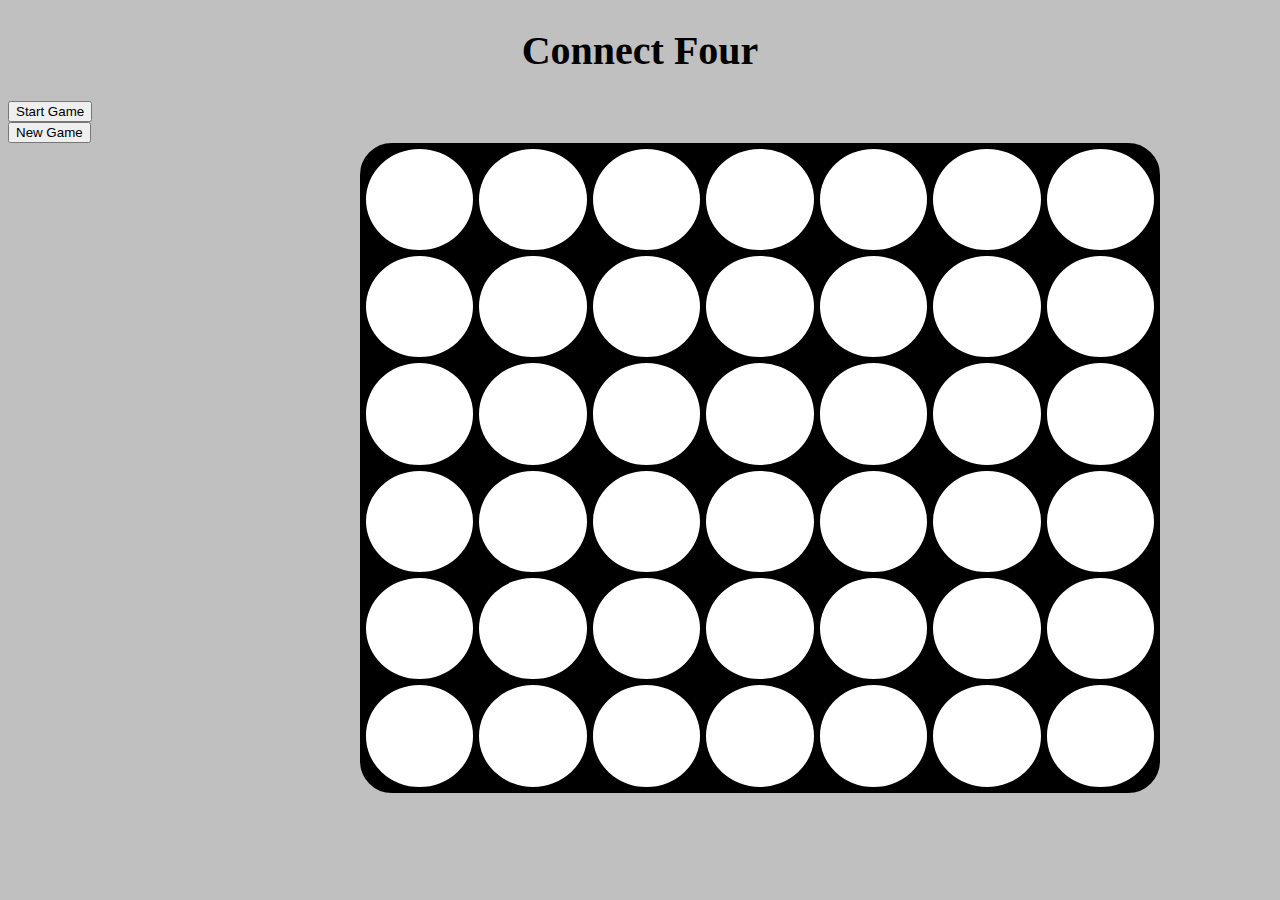
==== index.html @ 538e2fae "Changed the code in the JS file" ====
<!DOCTYPE html>
<html>
<head>
	<meta charset="utf-8">
	<title>Connect Four Game</title>
	<link rel="stylesheet" type="text/css" href="css/connect_4.css">
</head>
    <body>
        <h1>Connect Four</h1>
        <div>
            <table>
                <button>Start Game</button>
                <br>
                <button>New Game</button>
                <tr class="row-1">
                    <td class="column-1"></td>
                    <td class="column-2"></td>
                    <td class="column-3"></td>
                    <td class="column-4"></td>
                    <td class="column-5"></td>
                    <td class="column-6"></td>
                    <td class="column-7"></td>
                </tr>
                <tr class="row-2">
                    <td class="column-1"></td>
                    <td class="column-2"></td>
                    <td class="column-3"></td>
                    <td class="column-4"></td>
                    <td class="column-5"></td>
                    <td class="column-6"></td>
                    <td class="column-7"></td>
                </tr>
                <tr class="row-3">
                    <td class="column-1"></td>
                    <td class="column-2"></td>
                    <td class="column-3"></td>
                    <td class="column-4"></td>
                    <td class="column-5"></td>
                    <td class="column-6"></td>
                    <td class="column-7"></td>
                </tr>
                <tr class="row-4">
                    <td class="column-1"></td>
                    <td class="column-2"></td>
                    <td class="column-3"></td>
                    <td class="column-4"></td>
                    <td class="column-5"></td>
                    <td class="column-6"></td>
                    <td class="column-7"></td>
                </tr>
                <tr class="row-5">
                    <td class="column-1"></td>
                    <td class="column-2"></td>
                    <td class="column-3"></td>
                    <td class="column-4"></td>
                    <td class="column-5"></td>
                    <td class="column-6"></td>
                    <td class="column-7"></td>
                </tr>
                <tr class="row-6">
                    <td class="column-1"></td>
                    <td class="column-2"></td>
                    <td class="column-3"></td>
                    <td class="column-4"></td>
                    <td class="column-5"></td>
                    <td class="column-6"></td>
                    <td class="column-7"></td>
                </tr>
            </table>
        </div>
        <script src="js/connect_4.js"></script>
    </body>
</html>
---- css/connect_4.css ----
@font-face{
    font-family: 'arcade';
    src: url("../Fonts/zig_____.ttf");
}
html {
    background-color: silver;
}
h1 {
    text-align: center;
    font-size: 250%;
    font-family: 'arcade';
}
table {
    margin-left: 22em;
    width: 800px;
    height: 650px;
    border: black 2px solid;
	background-color: black;
	border-radius: 2em;
}
td {
    border-radius: 100px;
    background-color: white;
    border: 2px solid black;
    border-collapse: collapse;
    border-radius: 100%;
}
td:hover{
	filter: brightness(50%);
}
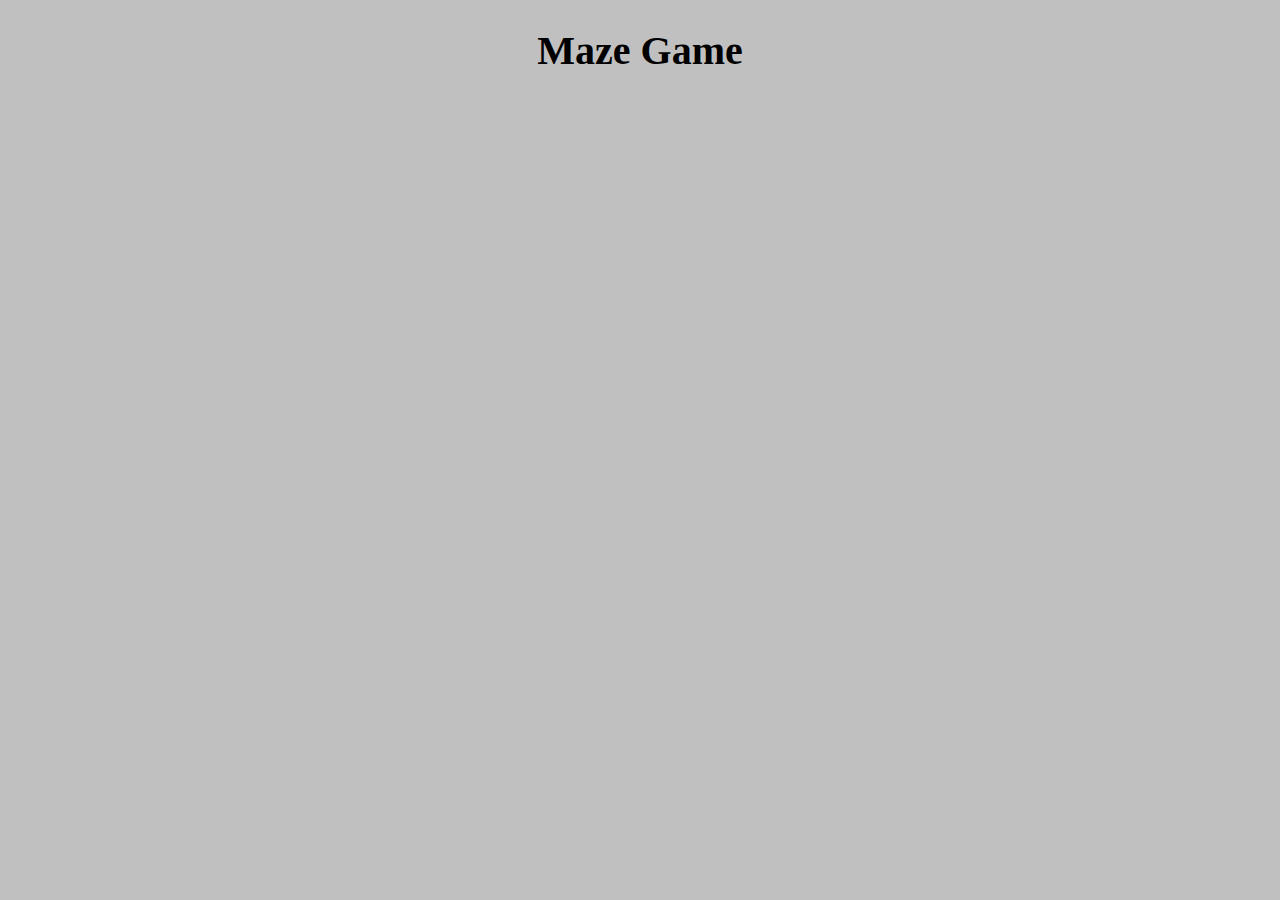
==== commit 75881f47: "Renamed the files, changed the home page, added the w, a, d key function" ====
--- a/index.html
+++ b/index.html
@@ -6,68 +6,73 @@
 	<link rel="stylesheet" type="text/css" href="css/connect_4.css">
 </head>
     <body>
-        <h1>Connect Four</h1>
+        <h1>Maze Game</h1>
+        <div>
+            
+        </div>
+        <!--
         <div>
             <table>
                 <button>Start Game</button>
                 <br>
                 <button>New Game</button>
-                <tr class="row-1">
-                    <td class="column-1"></td>
-                    <td class="column-2"></td>
-                    <td class="column-3"></td>
-                    <td class="column-4"></td>
-                    <td class="column-5"></td>
-                    <td class="column-6"></td>
-                    <td class="column-7"></td>
+                <tr class="row">
+                    <td onclick="color()"></td>
+                    <td onclick="color()"></td>
+                    <td onclick="color()"></td>
+                    <td onclick="color()"></td>
+                    <td onclick="color()"></td>
+                    <td onclick="color()"></td>
+                    <td onclick="color()"></td>
                 </tr>
-                <tr class="row-2">
-                    <td class="column-1"></td>
-                    <td class="column-2"></td>
-                    <td class="column-3"></td>
-                    <td class="column-4"></td>
-                    <td class="column-5"></td>
-                    <td class="column-6"></td>
-                    <td class="column-7"></td>
+                <tr class="row">
+                    <td onclick="color()"></td>
+                    <td onclick="color()"></td>
+                    <td onclick="color()"></td>
+                    <td onclick="color()"></td>
+                    <td onclick="color()"></td>
+                    <td onclick="color()"></td>
+                    <td onclick="color()"></td>
                 </tr>
-                <tr class="row-3">
-                    <td class="column-1"></td>
-                    <td class="column-2"></td>
-                    <td class="column-3"></td>
-                    <td class="column-4"></td>
-                    <td class="column-5"></td>
-                    <td class="column-6"></td>
-                    <td class="column-7"></td>
+                <tr class="row">
+                    <td onclick="color()"></td>
+                    <td onclick="color()"></td>
+                    <td onclick="color()"></td>
+                    <td onclick="color()"></td>
+                    <td onclick="color()"></td>
+                    <td onclick="color()"></td>
+                    <td onclick="color()"></td>
                 </tr>
-                <tr class="row-4">
-                    <td class="column-1"></td>
-                    <td class="column-2"></td>
-                    <td class="column-3"></td>
-                    <td class="column-4"></td>
-                    <td class="column-5"></td>
-                    <td class="column-6"></td>
-                    <td class="column-7"></td>
+                <tr class="row">
+                    <td onclick="color()"></td>
+                    <td onclick="color()"></td>
+                    <td onclick="color()"></td>
+                    <td onclick="color()"></td>
+                    <td onclick="color()"></td>
+                    <td onclick="color()"></td>
+                    <td onclick="color()"></td>
                 </tr>
-                <tr class="row-5">
-                    <td class="column-1"></td>
-                    <td class="column-2"></td>
-                    <td class="column-3"></td>
-                    <td class="column-4"></td>
-                    <td class="column-5"></td>
-                    <td class="column-6"></td>
-                    <td class="column-7"></td>
+                <tr class="row">
+                    <td onclick="color()"></td>
+                    <td onclick="color()"></td>
+                    <td onclick="color()"></td>
+                    <td onclick="color()"></td>
+                    <td onclick="color()"></td>
+                    <td onclick="color()"></td>
+                    <td onclick="color()"></td>
                 </tr>
-                <tr class="row-6">
-                    <td class="column-1"></td>
-                    <td class="column-2"></td>
-                    <td class="column-3"></td>
-                    <td class="column-4"></td>
-                    <td class="column-5"></td>
-                    <td class="column-6"></td>
-                    <td class="column-7"></td>
+                <tr class="row">
+                    <td onclick="color()"></td>
+                    <td onclick="color()"></td>
+                    <td onclick="color()"></td>
+                    <td onclick="color()"></td>
+                    <td onclick="color()"></td>
+                    <td onclick="color()"></td>
+                    <td onclick="color()"></td>
                 </tr>
             </table>
         </div>
+        -->
         <script src="js/connect_4.js"></script>
     </body>
 </html>--- a/css/connect_4.css
+++ b/css/connect_4.css
@@ -3,7 +3,8 @@
     src: url("../Fonts/zig_____.ttf");
 }
 html {
-    background-color: silver;
+	background-color: silver;
+	height: 90%
 }
 h1 {
     text-align: center;
@@ -28,3 +29,16 @@
 td:hover{
 	filter: brightness(50%);
 }
+td:hover::after,
+.col:hover::after {
+	content: "";
+	position: absolute;
+	background-color: grey;
+	left: 0;
+	top: 100px;
+	height: 545px;
+	width: 100%;
+	z-index: -1;
+	opacity: 50%;
+	border-radius: 5%;
+}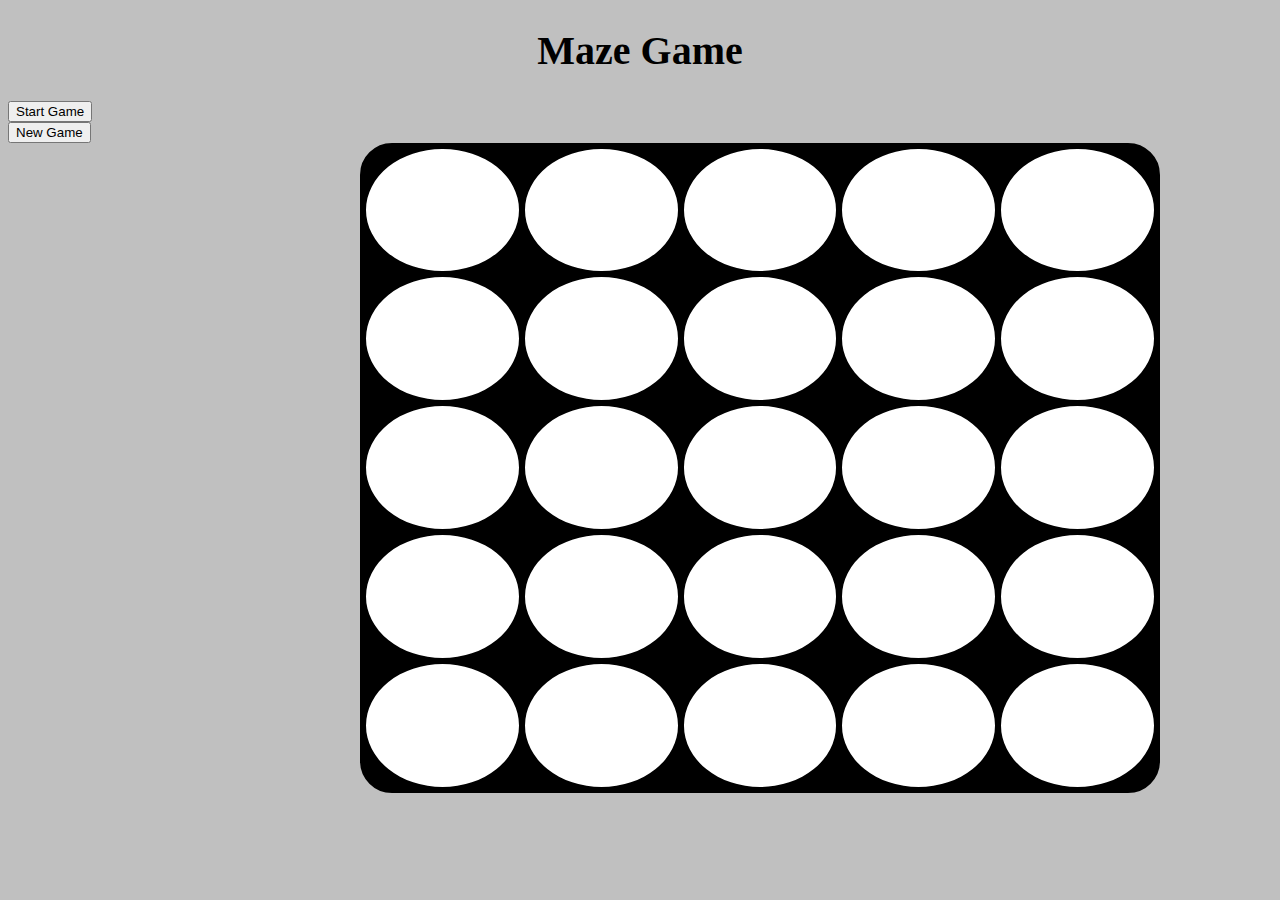
==== commit 539583e8: "Put id on all td. on js i added new variables" ====
--- a/index.html
+++ b/index.html
@@ -10,69 +10,48 @@
         <div>
             
         </div>
-        <!--
         <div>
             <table>
                 <button>Start Game</button>
                 <br>
                 <button>New Game</button>
                 <tr class="row">
-                    <td onclick="color()"></td>
-                    <td onclick="color()"></td>
-                    <td onclick="color()"></td>
-                    <td onclick="color()"></td>
-                    <td onclick="color()"></td>
-                    <td onclick="color()"></td>
-                    <td onclick="color()"></td>
+                    <td id="r1c1" onclick="mouseover()"></td>
+                    <td id="r1c2" onclick="mouseover()"></td>
+                    <td id="r1c3" onclick="color()"></td>
+                    <td id="r1c4" onclick="color()"></td>
+                    <td id="r1c5" onclick="color()"></td>
                 </tr>
                 <tr class="row">
-                    <td onclick="color()"></td>
-                    <td onclick="color()"></td>
-                    <td onclick="color()"></td>
-                    <td onclick="color()"></td>
-                    <td onclick="color()"></td>
-                    <td onclick="color()"></td>
-                    <td onclick="color()"></td>
+                    <td id="r2c1" onclick="mouseover()"></td>
+                    <td id="r2c2" onclick="mouseover()"></td>
+                    <td id="r2c3" onclick="color()"></td>
+                    <td id="r2c4" onclick="color()"></td>
+                    <td id="r2c5" onclick="color()"></td>
                 </tr>
                 <tr class="row">
-                    <td onclick="color()"></td>
-                    <td onclick="color()"></td>
-                    <td onclick="color()"></td>
-                    <td onclick="color()"></td>
-                    <td onclick="color()"></td>
-                    <td onclick="color()"></td>
-                    <td onclick="color()"></td>
+                    <td id="r3c1" onclick="mouseover()"></td>
+                    <td id="r3c2" onclick="mouseover()"></td>
+                    <td id="r3c3" onclick="color()"></td>
+                    <td id="r3c4" onclick="color()"></td>
+                    <td id="r3c5" onclick="color()"></td>
                 </tr>
                 <tr class="row">
-                    <td onclick="color()"></td>
-                    <td onclick="color()"></td>
-                    <td onclick="color()"></td>
-                    <td onclick="color()"></td>
-                    <td onclick="color()"></td>
-                    <td onclick="color()"></td>
-                    <td onclick="color()"></td>
+                    <td id="r4c1" onclick="mouseover()"></td>
+                    <td id="r4c2" onclick="mouseover()"></td>
+                    <td id="r4c3" onclick="color()"></td>
+                    <td id="r4c4" onclick="color()"></td>
+                    <td id="r4c5" onclick="color()"></td>
                 </tr>
                 <tr class="row">
-                    <td onclick="color()"></td>
-                    <td onclick="color()"></td>
-                    <td onclick="color()"></td>
-                    <td onclick="color()"></td>
-                    <td onclick="color()"></td>
-                    <td onclick="color()"></td>
-                    <td onclick="color()"></td>
-                </tr>
-                <tr class="row">
-                    <td onclick="color()"></td>
-                    <td onclick="color()"></td>
-                    <td onclick="color()"></td>
-                    <td onclick="color()"></td>
-                    <td onclick="color()"></td>
-                    <td onclick="color()"></td>
-                    <td onclick="color()"></td>
+                    <td id="r5c1" onclick="mouseover()"></td>
+                    <td id="r5c2" onclick="mouseover()"></td>
+                    <td id="r5c3" onclick="color()"></td>
+                    <td id="r5c4" onclick="color()"></td>
+                    <td id="r5c5" onclick="color()"></td>
                 </tr>
             </table>
         </div>
-        -->
         <script src="js/connect_4.js"></script>
     </body>
 </html>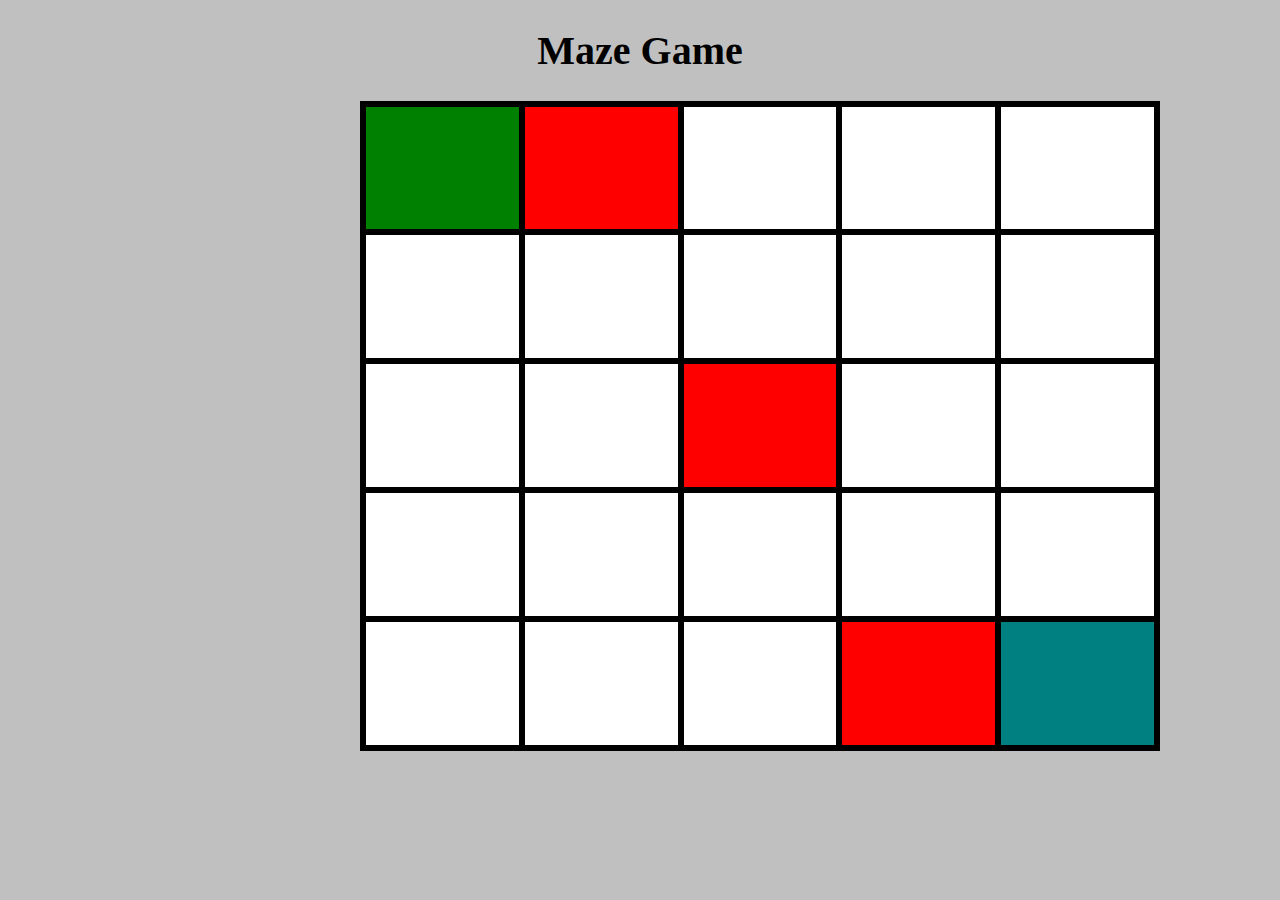
==== commit b7f0535d: "Trying to fix the Barrier Code" ====
--- a/index.html
+++ b/index.html
@@ -1,57 +1,53 @@
 <!DOCTYPE html>
 <html>
-<head>
-	<meta charset="utf-8">
-	<title>Connect Four Game</title>
-	<link rel="stylesheet" type="text/css" href="css/connect_4.css">
-</head>
-    <body>
+    <head>
+        <meta charset="utf-8">
+        <title>Maze Game</title>
+        <link rel="stylesheet" type="text/css" href="css/maze.css">
+        <link rel="stylesheet" type="text/css" href="css/maze.css">
+    </head>
+    <body onkeydown="down(event),up(event),left(event),right(event)">
         <h1>Maze Game</h1>
         <div>
-            
-        </div>
-        <div>
             <table>
-                <button>Start Game</button>
-                <br>
-                <button>New Game</button>
-                <tr class="row">
-                    <td id="r1c1" onclick="mouseover()"></td>
-                    <td id="r1c2" onclick="mouseover()"></td>
-                    <td id="r1c3" onclick="color()"></td>
-                    <td id="r1c4" onclick="color()"></td>
-                    <td id="r1c5" onclick="color()"></td>
+
+                <tr>
+                    <td id="r1c1" onmouseover="tempted(this)"></td>
+                    <td  name="barrier" id="r1c2" onmouseover="tempted(this)"></td>
+                    <td id="r1c3" onmouseover="tempted(this)"></td>
+                    <td id="r1c4" onmouseover="tempted(this)"></td>
+                    <td id="r1c5" onmouseover="tempted(this)"></td>
                 </tr>
-                <tr class="row">
-                    <td id="r2c1" onclick="mouseover()"></td>
-                    <td id="r2c2" onclick="mouseover()"></td>
-                    <td id="r2c3" onclick="color()"></td>
-                    <td id="r2c4" onclick="color()"></td>
-                    <td id="r2c5" onclick="color()"></td>
+                <tr>
+                    <td id="r2c1" onmouseover="tempted(this)"></td>
+                    <td id="r2c2" onmouseover="tempted(this)"></td>
+                    <td id="r2c3" onmouseover="tempted(this)"></td>
+                    <td id="r2c4" onmouseover="tempted(this)"></td>
+                    <td id="r2c5" onmouseover="tempted(this)"></td>
                 </tr>
-                <tr class="row">
-                    <td id="r3c1" onclick="mouseover()"></td>
-                    <td id="r3c2" onclick="mouseover()"></td>
-                    <td id="r3c3" onclick="color()"></td>
-                    <td id="r3c4" onclick="color()"></td>
-                    <td id="r3c5" onclick="color()"></td>
+                <tr>
+                    <td id="r3c1" onmouseover="tempted(this)"></td>
+                    <td id="r3c2" onmouseover="tempted(this)"></td>
+                    <td name="barrier" id="r3c3" onmouseover="tempted(this)"></td>
+                    <td id="r3c4" onmouseover="tempted(this)"></td>
+                    <td id="r3c5" onmouseover="tempted(this)"></td>
                 </tr>
-                <tr class="row">
-                    <td id="r4c1" onclick="mouseover()"></td>
-                    <td id="r4c2" onclick="mouseover()"></td>
-                    <td id="r4c3" onclick="color()"></td>
-                    <td id="r4c4" onclick="color()"></td>
-                    <td id="r4c5" onclick="color()"></td>
+                <tr>
+                    <td id="r4c1" onmouseover="tempted(this)"></td>
+                    <td id="r4c2" onmouseover="tempted(this)"></td>
+                    <td id="r4c3" onmouseover="tempted(this)"></td>
+                    <td id="r4c4" onmouseover="tempted(this)"></td>
+                    <td  name="barrier" id="r4c5" onmouseover="tempted(this)"></td>
                 </tr>
-                <tr class="row">
-                    <td id="r5c1" onclick="mouseover()"></td>
-                    <td id="r5c2" onclick="mouseover()"></td>
-                    <td id="r5c3" onclick="color()"></td>
-                    <td id="r5c4" onclick="color()"></td>
-                    <td id="r5c5" onclick="color()"></td>
+                <tr>
+                    <td id="r5c1" onmouseover="tempted(this)"></td>
+                    <td id="r5c2" onmouseover="tempted(this)"></td>
+                    <td id="r5c3" onmouseover="tempted(this)"></td>
+                    <td id="r5c4" onmouseover="tempted(this)"></td>
+                    <td id="r5c5" onmouseover="tempted(this)"></td>
                 </tr>
             </table>
         </div>
-        <script src="js/connect_4.js"></script>
+        <script src="js/maze.js"></script>
     </body>
 </html>--- a/css/maze.css
+++ b/css/maze.css
@@ -0,0 +1,43 @@
+@font-face{
+    font-family: 'arcade';
+    src: url("../Fonts/zig_____.ttf");
+}
+html {
+	background-color: silver;
+	height: 90%
+}
+h1 {
+    text-align: center;
+    font-size: 250%;
+    font-family: 'arcade';
+}
+table {
+    margin-left: 22em;
+    width: 800px;
+    height: 650px;
+    border: black 2px solid;
+	background-color: black;
+}
+td {
+    background-color: white;
+    border: 2px solid black;
+    border-collapse: collapse;
+}
+td:hover{
+	filter: brightness(50%);
+}
+#r1c1{
+	background-color: green;
+}
+#r1c2{
+	background-color: red;
+}
+#r3c3{
+	background-color: red;
+}
+#r5c4{
+	background-color: red;
+}
+#r5c5 {
+	background-color: teal;
+}--- a/css/maze.css
+++ b/css/maze.css
@@ -0,0 +1,43 @@
+@font-face{
+    font-family: 'arcade';
+    src: url("../Fonts/zig_____.ttf");
+}
+html {
+	background-color: silver;
+	height: 90%
+}
+h1 {
+    text-align: center;
+    font-size: 250%;
+    font-family: 'arcade';
+}
+table {
+    margin-left: 22em;
+    width: 800px;
+    height: 650px;
+    border: black 2px solid;
+	background-color: black;
+}
+td {
+    background-color: white;
+    border: 2px solid black;
+    border-collapse: collapse;
+}
+td:hover{
+	filter: brightness(50%);
+}
+#r1c1{
+	background-color: green;
+}
+#r1c2{
+	background-color: red;
+}
+#r3c3{
+	background-color: red;
+}
+#r5c4{
+	background-color: red;
+}
+#r5c5 {
+	background-color: teal;
+}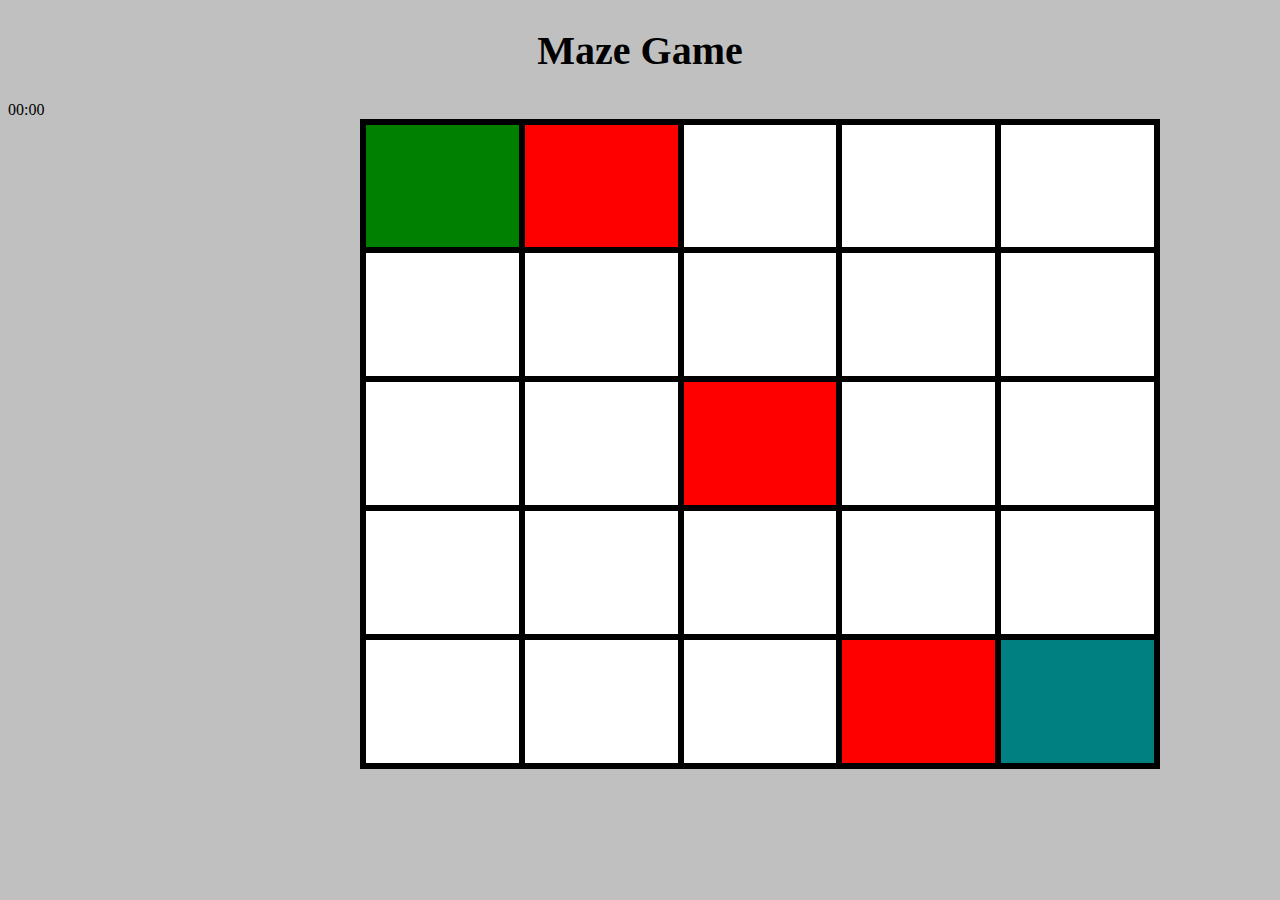
==== commit 10435bde: "Fixed the Barrier Function" ====
--- a/index.html
+++ b/index.html
@@ -4,11 +4,12 @@
         <meta charset="utf-8">
         <title>Maze Game</title>
         <link rel="stylesheet" type="text/css" href="css/maze.css">
-        <link rel="stylesheet" type="text/css" href="css/maze.css">
     </head>
     <body onkeydown="down(event),up(event),left(event),right(event)">
         <h1>Maze Game</h1>
         <div>
+            <label id="minutes">00</label>:<label id="seconds">00</label>
+            
             <table>
 
                 <tr>
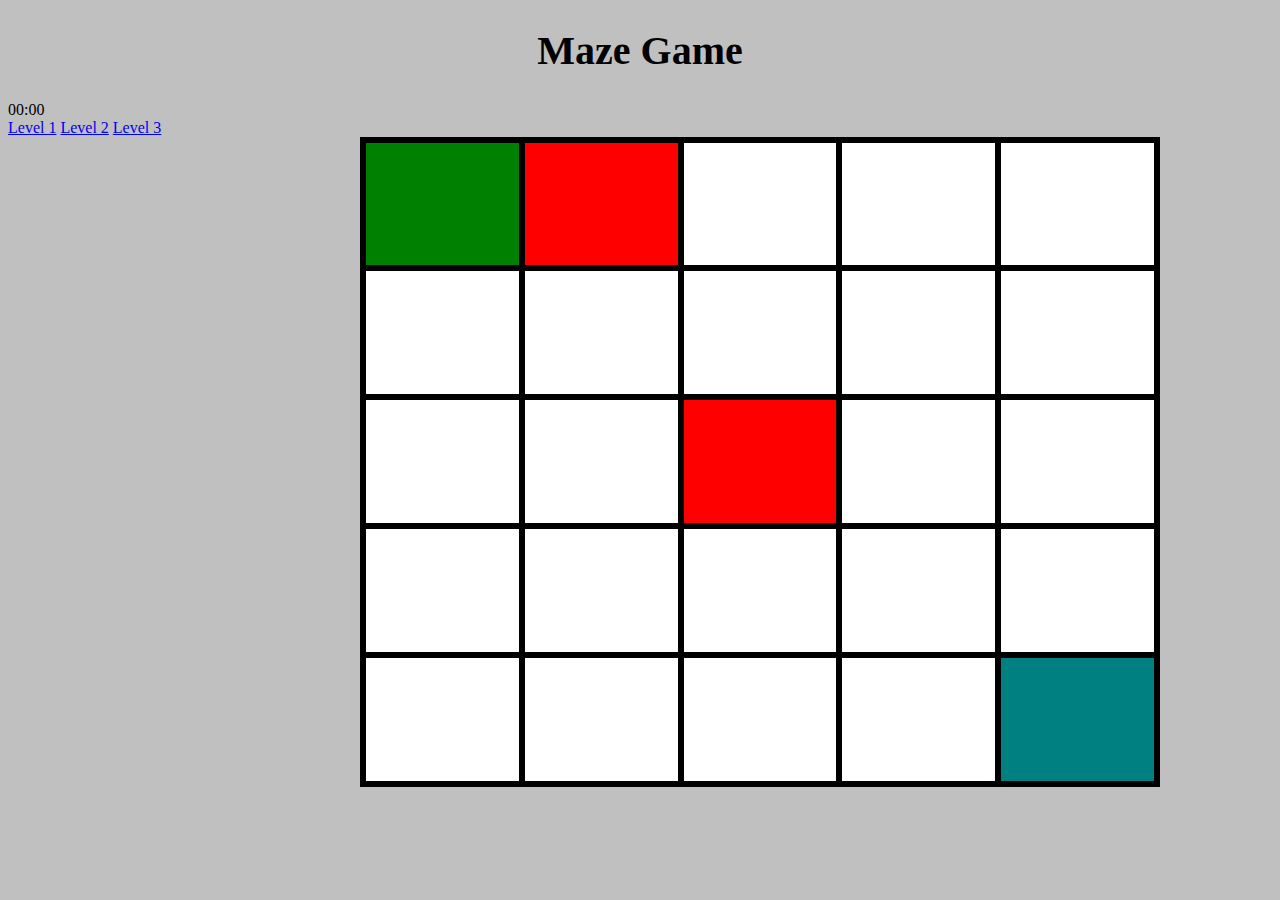
==== commit 7925b32a: "Added 2 more levels and changed the barrier array" ====
--- a/index.html
+++ b/index.html
@@ -9,46 +9,49 @@
         <h1>Maze Game</h1>
         <div>
             <label id="minutes">00</label>:<label id="seconds">00</label>
-            
-            <table>
-
-                <tr>
-                    <td id="r1c1" onmouseover="tempted(this)"></td>
-                    <td  name="barrier" id="r1c2" onmouseover="tempted(this)"></td>
-                    <td id="r1c3" onmouseover="tempted(this)"></td>
-                    <td id="r1c4" onmouseover="tempted(this)"></td>
-                    <td id="r1c5" onmouseover="tempted(this)"></td>
-                </tr>
-                <tr>
-                    <td id="r2c1" onmouseover="tempted(this)"></td>
-                    <td id="r2c2" onmouseover="tempted(this)"></td>
-                    <td id="r2c3" onmouseover="tempted(this)"></td>
-                    <td id="r2c4" onmouseover="tempted(this)"></td>
-                    <td id="r2c5" onmouseover="tempted(this)"></td>
-                </tr>
-                <tr>
-                    <td id="r3c1" onmouseover="tempted(this)"></td>
-                    <td id="r3c2" onmouseover="tempted(this)"></td>
-                    <td name="barrier" id="r3c3" onmouseover="tempted(this)"></td>
-                    <td id="r3c4" onmouseover="tempted(this)"></td>
-                    <td id="r3c5" onmouseover="tempted(this)"></td>
-                </tr>
-                <tr>
-                    <td id="r4c1" onmouseover="tempted(this)"></td>
-                    <td id="r4c2" onmouseover="tempted(this)"></td>
-                    <td id="r4c3" onmouseover="tempted(this)"></td>
-                    <td id="r4c4" onmouseover="tempted(this)"></td>
-                    <td  name="barrier" id="r4c5" onmouseover="tempted(this)"></td>
-                </tr>
-                <tr>
-                    <td id="r5c1" onmouseover="tempted(this)"></td>
-                    <td id="r5c2" onmouseover="tempted(this)"></td>
-                    <td id="r5c3" onmouseover="tempted(this)"></td>
-                    <td id="r5c4" onmouseover="tempted(this)"></td>
-                    <td id="r5c5" onmouseover="tempted(this)"></td>
-                </tr>
-            </table>
         </div>
+        <nav>
+            <a href="index.html">Level 1</a>
+            <a href="level2.html">Level 2</a>
+            <a href="level3.html">Level 3</a>
+        </nav>
+        <table>
+            <tr>
+                <td id="r1c1" onmouseover="tempted(this)"></td>
+                <td id="r1c2" name="barrier" class="barrier_block" onmouseover="tempted(this)"></td>
+                <td id="r1c3" onmouseover="tempted(this)"></td>
+                <td id="r1c4" onmouseover="tempted(this)"></td>
+                <td id="r1c5" onmouseover="tempted(this)"></td>
+            </tr>
+            <tr>
+                <td id="r2c1" onmouseover="tempted(this)"></td>
+                <td id="r2c2" onmouseover="tempted(this)"></td>
+                <td id="r2c3" onmouseover="tempted(this)"></td>
+                <td id="r2c4" onmouseover="tempted(this)"></td>
+                <td id="r2c5" onmouseover="tempted(this)"></td>
+            </tr>
+            <tr>
+                <td id="r3c1" onmouseover="tempted(this)"></td>
+                <td id="r3c2" onmouseover="tempted(this)"></td>
+                <td name="barrier" class="barrier_block" onmouseover="tempted(this)"></td>
+                <td id="r3c4" onmouseover="tempted(this)"></td>
+                <td id="r3c5" onmouseover="tempted(this)"></td>
+            </tr>
+            <tr>
+                <td id="r4c1" onmouseover="tempted(this)"></td>
+                <td id="r4c2" onmouseover="tempted(this)"></td>
+                <td id="r4c3" onmouseover="tempted(this)"></td>
+                <td id="r4c4" onmouseover="tempted(this)"></td>
+                <td  id="r4c5" name="barrier"  onmouseover="tempted(this)"></td>
+            </tr>
+            <tr>
+                <td id="r5c1" onmouseover="tempted(this)"></td>
+                <td id="r5c2" onmouseover="tempted(this)"></td>
+                <td id="r5c3" onmouseover="tempted(this)"></td>
+                <td id="r5c4" id="barrier_block" onmouseover="tempted(this)"></td>
+                <td id="r5c5" class="finish" onmouseover="tempted(this)"></td>
+            </tr>
+        </table>
         <script src="js/maze.js"></script>
     </body>
 </html>--- a/css/maze.css
+++ b/css/maze.css
@@ -2,16 +2,16 @@
     font-family: 'arcade';
     src: url("../Fonts/zig_____.ttf");
 }
-html {
+html{
 	background-color: silver;
 	height: 90%
 }
-h1 {
+h1{
     text-align: center;
     font-size: 250%;
     font-family: 'arcade';
 }
-table {
+table{
     margin-left: 22em;
     width: 800px;
     height: 650px;
@@ -29,15 +29,10 @@
 #r1c1{
 	background-color: green;
 }
-#r1c2{
+.barrier_block{
 	background-color: red;
 }
-#r3c3{
-	background-color: red;
-}
-#r5c4{
-	background-color: red;
-}
-#r5c5 {
+
+.finish {
 	background-color: teal;
 }